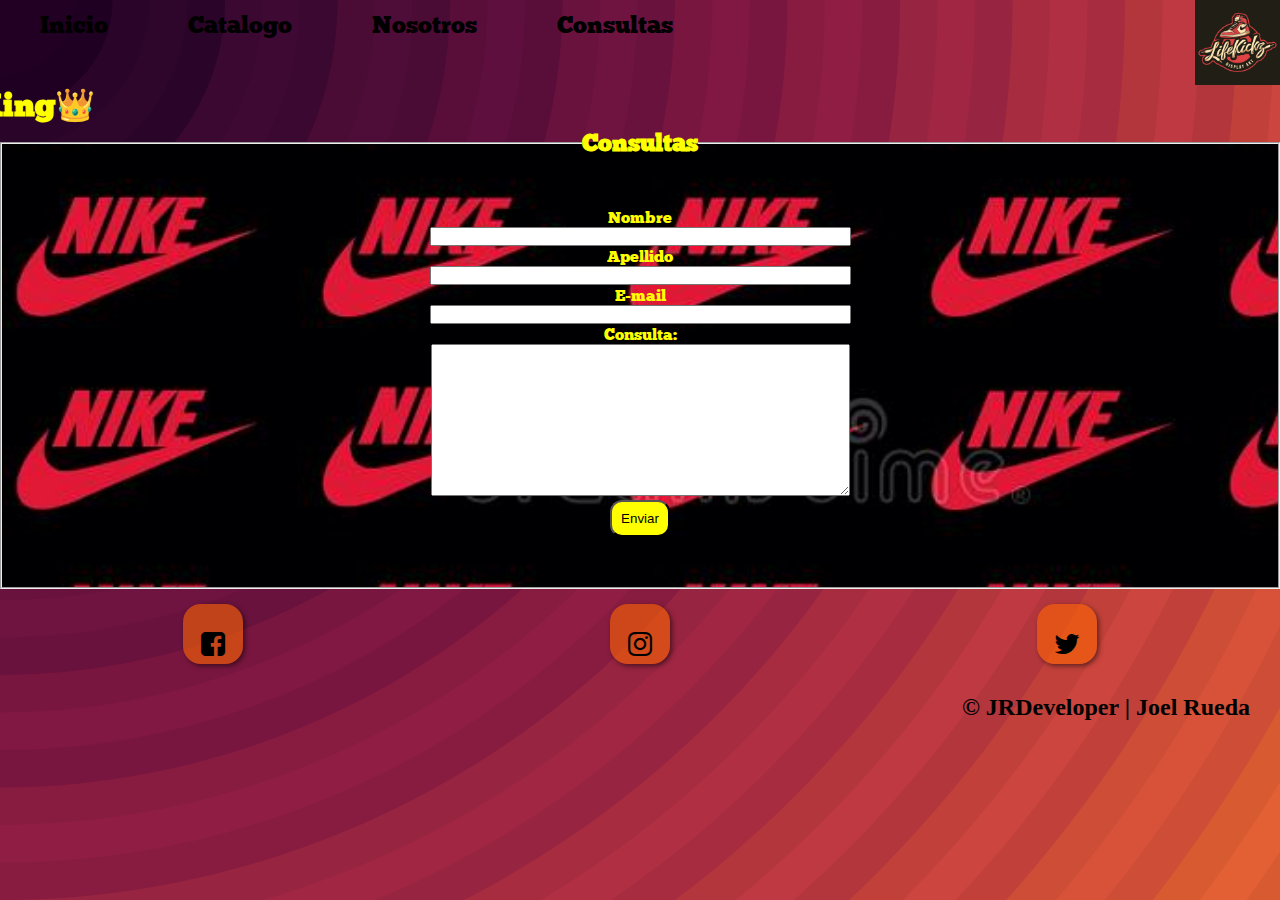
==== consultas.html @ d48b3563 "modificacion de los archivos css" ====
<!DOCTYPE html>
<html lang="es">
<head>
    <meta charset="UTF-8">
    <meta http-equiv="X-UA-Compatible" content="IE=edge">
    <meta name="viewport" content="width=device-width, initial-scale=1.0">
    <!--<link rel="stylesheet" type="text/css" href="/css/style.css">-->
    <link rel="stylesheet" href="./css/consulta.css">
    <link rel="shortcut icon" href="./img/png-transparent-nike-logo-movement-brands-black.png" type="image/x-icon">
    <link rel="stylesheet" href="https://stackpath.bootstrapcdn.com/font-awesome/4.7.0/css/font-awesome.min.css">
    <title>Consultas</title>
</head>
<body>
    <nav class="cabecera">
        <ul class="menu">
        <li><a href="index.html">Inicio</a></li>
        <li><a href="catalogo.html">Catalogo</a></li>
        <li><a href="nosotros.html">Nosotros</a></li>
        <li><a href="consultas.html">Consultas</a></li>
        <div class="logo">
        <img src="./img/logo.png" class="logo-img">
        </div>
        </ul>
    </nav>

    <marquee behavior="" direction="right"><h1>👑Welcome to Sneaker King👑</h1></marquee>
    <fieldset>
        <legend><h2>Consultas</h2></legend>
        <label for="nombre">Nombre</label><br>
        <input type="text" value="" size="50"/><br>
        <label for="apellido">Apellido</label><br>
        <input type="text" value="" size="50"><br>
        <label for="email">E-mail</label><br>
        <input type="text" value="" size="50"><br>
        <label for="consulta">Consulta:</label><br>
        <textarea name="consulta" id="consulta" cols="50" rows="10"></textarea><br>
        <input type="submit" value="Enviar" class="boton-enviar">
    </fieldset>
    
    <footer>
        <section class="button">
        <a href="#" class="fa fa-facebook-square" aria-hidden="true"></a>
        <a href="#" class="fa fa-instagram" aria-hidden="true"></a>
        <a href="#" class="fa fa-twitter" aria-hidden="true"></a>
        </section>
        <h2 class="titulo-final">&copy; JRDeveloper | Joel Rueda</h2>
    </footer>
</body>
</html>
---- css/style.css ----
*{
    margin: 0;
    padding: 0;
    box-sizing: border-box;
}
@font-face {
    font-family: 'Chunk';
    src: url(./../assets/chunkfive-reg-titles.woff2);
}

@font-face {
    font-family: 'CascadiaCode';
    src: url(./../assets/cascadia-code-parrafos.woff);
}

@font-face {
    font-family: 'Silium';
    src: url(./../font/silium-especial.woff);
}

@font-face {
    font-family: 'ChunkPrint';
    src: url(./../font/ChunkFivePrint.woff);
}
body{
    background-color: #ff9d00;
    background-image: url("data:image/svg+xml,%3Csvg xmlns='http://www.w3.org/2000/svg' width='100%25' height='100%25' viewBox='0 0 1600 800'%3E%3Cg stroke='%23000' stroke-width='66.7' stroke-opacity='0.05' %3E%3Ccircle fill='%23ff9d00' cx='0' cy='0' r='1800'/%3E%3Ccircle fill='%23fb8d17' cx='0' cy='0' r='1700'/%3E%3Ccircle fill='%23f47d24' cx='0' cy='0' r='1600'/%3E%3Ccircle fill='%23ed6e2d' cx='0' cy='0' r='1500'/%3E%3Ccircle fill='%23e35f34' cx='0' cy='0' r='1400'/%3E%3Ccircle fill='%23d85239' cx='0' cy='0' r='1300'/%3E%3Ccircle fill='%23cc453e' cx='0' cy='0' r='1200'/%3E%3Ccircle fill='%23be3941' cx='0' cy='0' r='1100'/%3E%3Ccircle fill='%23b02f43' cx='0' cy='0' r='1000'/%3E%3Ccircle fill='%23a02644' cx='0' cy='0' r='900'/%3E%3Ccircle fill='%23901e44' cx='0' cy='0' r='800'/%3E%3Ccircle fill='%23801843' cx='0' cy='0' r='700'/%3E%3Ccircle fill='%236f1341' cx='0' cy='0' r='600'/%3E%3Ccircle fill='%235e0f3d' cx='0' cy='0' r='500'/%3E%3Ccircle fill='%234e0c38' cx='0' cy='0' r='400'/%3E%3Ccircle fill='%233e0933' cx='0' cy='0' r='300'/%3E%3Ccircle fill='%232e062c' cx='0' cy='0' r='200'/%3E%3Ccircle fill='%23210024' cx='0' cy='0' r='100'/%3E%3C/g%3E%3C/svg%3E");
    background-attachment: fixed;
    background-size: cover;
}
marquee{
    font-family: 'Chunk';
    color: yellow;
}
h3{
    font-family: 'CascadiaCode';
}
p{
    font-family: 'CascadiaCode';
}
a{
    font-family: "Chunk";
    font-size: x-large;
    text-align: center;
    color: black;
    padding: 10px;
}
.menu{
    display: flex;
    text-align: center;
    list-style-type: none;
}
.menu li a{
    text-decoration: none;
    padding: 30px;
    font-size: x-large;
}
.logo{
    display: flex;
    justify-content: right;
    height: 100%;
    width: 100%;
}
.logo-img{
    width: 15%;
    width: 16;
}
ul li{
    display: inline-block;
    padding: 10px ;
}
ul li a:hover{
    color: rgb(190, 205, 50);
}
header{
    justify-content: space-between;
    width: 100%;
    height: 500px;
}
.slider-principal{
    display: flex;
    width: 100%;
    height: 430px;
}
.slider-principal .img-slider{
    width: 0px;
    flex-grow: 1;
    object-fit: cover;
    opacity: .8;
    transition: .5s ease;
}
.slider-principal .img-slider:hover{
    cursor: default;
    width: 300px;
    opacity: 1;
    filter: contrast(120%);
}
.contenedor-sobre-nosotros{
    display: flex;
    justify-content: space-evenly;
}
.imagen{
    margin-top: 15px;
    width: 450px;
    height: 200px;
    border-radius: 15%;
}
.sobre-nosotros .contenedor-texto{
    margin-top:15px;
    width: 500px;
    height: 250px;

}
.contenedor-texto h3{
    font-size: x-large;
    margin-top: 15px;
    margin-bottom: 15px;
    color: black;
    text-align: center;
}
.contenedor-texto h3 span{
    margin-top: 15px;
    display: flex;
    text-align: center;
    width: 30px;
    height: 30px;
    padding: 2px;
    margin-right: 5px;
}
.contenedor-texto p{
    font-size: large;
    margin-top: 15px;
    padding: 0px 0px 30px 15px;
    font-weight: 400;
    text-align: justify;
    color: black;
}
.contenedor-franja{
    height: 150px;
    background-color: rgb(0, 0, 0);
    text-align: center;
    line-height: 50px;
    background-image: url(../img/logo-repetido.jpg);
    background-repeat: repeat;
    background-position: center;
    background-attachment: fixed;
    box-shadow: rgba(50,50, 93, 0.688)0px 30px 60px -12px; 
}
.footer{
    /* font-family: 'CascadiaCode';
    text-align: center;
    background-color: #ee5522;
    background-image: url("data:image/svg+xml,%3Csvg xmlns='http://www.w3.org/2000/svg' viewBox='0 0 2000 1500'%3E%3Cdefs%3E%3CradialGradient id='a' gradientUnits='objectBoundingBox'%3E%3Cstop offset='0' stop-color='%23FB3'/%3E%3Cstop offset='1' stop-color='%23ee5522'/%3E%3C/radialGradient%3E%3ClinearGradient id='b' gradientUnits='userSpaceOnUse' x1='0' y1='750' x2='1550' y2='750'%3E%3Cstop offset='0' stop-color='%23f7882b'/%3E%3Cstop offset='1' stop-color='%23ee5522'/%3E%3C/linearGradient%3E%3Cpath id='s' fill='url(%23b)' d='M1549.2 51.6c-5.4 99.1-20.2 197.6-44.2 293.6c-24.1 96-57.4 189.4-99.3 278.6c-41.9 89.2-92.4 174.1-150.3 253.3c-58 79.2-123.4 152.6-195.1 219c-71.7 66.4-149.6 125.8-232.2 177.2c-82.7 51.4-170.1 94.7-260.7 129.1c-90.6 34.4-184.4 60-279.5 76.3C192.6 1495 96.1 1502 0 1500c96.1-2.1 191.8-13.3 285.4-33.6c93.6-20.2 185-49.5 272.5-87.2c87.6-37.7 171.3-83.8 249.6-137.3c78.4-53.5 151.5-114.5 217.9-181.7c66.5-67.2 126.4-140.7 178.6-218.9c52.3-78.3 96.9-161.4 133-247.9c36.1-86.5 63.8-176.2 82.6-267.6c18.8-91.4 28.6-184.4 29.6-277.4c0.3-27.6 23.2-48.7 50.8-48.4s49.5 21.8 49.2 49.5c0 0.7 0 1.3-0.1 2L1549.2 51.6z'/%3E%3Cg id='g'%3E%3Cuse href='%23s' transform='scale(0.12) rotate(60)'/%3E%3Cuse href='%23s' transform='scale(0.2) rotate(10)'/%3E%3Cuse href='%23s' transform='scale(0.25) rotate(40)'/%3E%3Cuse href='%23s' transform='scale(0.3) rotate(-20)'/%3E%3Cuse href='%23s' transform='scale(0.4) rotate(-30)'/%3E%3Cuse href='%23s' transform='scale(0.5) rotate(20)'/%3E%3Cuse href='%23s' transform='scale(0.6) rotate(60)'/%3E%3Cuse href='%23s' transform='scale(0.7) rotate(10)'/%3E%3Cuse href='%23s' transform='scale(0.835) rotate(-40)'/%3E%3Cuse href='%23s' transform='scale(0.9) rotate(40)'/%3E%3Cuse href='%23s' transform='scale(1.05) rotate(25)'/%3E%3Cuse href='%23s' transform='scale(1.2) rotate(8)'/%3E%3Cuse href='%23s' transform='scale(1.333) rotate(-60)'/%3E%3Cuse href='%23s' transform='scale(1.45) rotate(-30)'/%3E%3Cuse href='%23s' transform='scale(1.6) rotate(10)'/%3E%3C/g%3E%3C/defs%3E%3Cg transform='rotate(0 0 0)'%3E%3Cg transform='rotate(0 0 0)'%3E%3Ccircle fill='url(%23a)' r='3000'/%3E%3Cg opacity='0.5'%3E%3Ccircle fill='url(%23a)' r='2000'/%3E%3Ccircle fill='url(%23a)' r='1800'/%3E%3Ccircle fill='url(%23a)' r='1700'/%3E%3Ccircle fill='url(%23a)' r='1651'/%3E%3Ccircle fill='url(%23a)' r='1450'/%3E%3Ccircle fill='url(%23a)' r='1250'/%3E%3Ccircle fill='url(%23a)' r='1175'/%3E%3Ccircle fill='url(%23a)' r='900'/%3E%3Ccircle fill='url(%23a)' r='750'/%3E%3Ccircle fill='url(%23a)' r='500'/%3E%3Ccircle fill='url(%23a)' r='380'/%3E%3Ccircle fill='url(%23a)' r='250'/%3E%3C/g%3E%3Cg transform='rotate(0 0 0)'%3E%3Cuse href='%23g' transform='rotate(10)'/%3E%3Cuse href='%23g' transform='rotate(120)'/%3E%3Cuse href='%23g' transform='rotate(240)'/%3E%3C/g%3E%3Ccircle fill-opacity='0.1' fill='url(%23a)' r='3000'/%3E%3C/g%3E%3C/g%3E%3C/svg%3E");
    background-attachment: fixed;
    background-size: cover;*/
}
.titulo-final{
    text-align: right;
    padding: 30px;
}
.button{
    margin-top: 15px;
    min-width: 700px;
    display: flex;
    justify-content: space-around;
}
.button a{
    text-decoration: none;
    font-size: 28px;
    width: 60px;
    height: 60px;
    line-height: 60px;
    text-align: center;
    background: rgba(255, 102, 0, 0.589);
    border-radius: 30%;
    box-shadow: 2px 2px 5px rgba(0, 0, 0, .5);
    transition: all .4s ease-in-out;
}
.button a:hover{
    transform: scale(1.2);
    background-color:#fff;
}
/*INICIO ESTILO CATALAGO*/
.button{
    margin-top: 15px;
    min-width: 700px;
    display: flex;
    justify-content: space-around;
}
.button a{
    text-decoration: none;
    font-size: 28px;
    width: 60px;
    height: 60px;
    line-height: 60px;
    text-align: center;
    background: rgba(255, 102, 0, 0.589);
    border-radius: 30%;
    box-shadow: 2px 2px 5px rgba(0, 0, 0, .5);
    transition: all .4s ease-in-out;
}
.button a:hover{
    transform: scale(1.2);
}
.container-img{
    width: 100%;
    max-width: 1100px;
    margin: auto;
    margin-top: 60px;
    margin-bottom: 60px;
    display: grid;
    grid-template-columns: repeat(3, 1fr);
    grid-template-rows: 250px;
    grid-gap: 20px;
}
.container-img .box-img figure{
    width: 100%;
    height: 100%;
}
.container-img .box-img img{
    width: 100%;
    height: 100%;
    object-fit: cover;
}
.container-img .box-img:nth-child(1){
    grid-column-start: span 2;
}
.container-img .box-img:nth-child(4){
    grid-row-start: span 2;
}
.img-grid:hover{
    transform: scale(1.05);
    transition: all ease-out 0.2s;

}
/*.subir{
    height: 40px;
    width: 40px;
    line-height: 20px;
    font-family: 25px;
    color: #fff;
    background-color:orange;
    text-align: center;
    position: fixed;
    bottom: 40px;
    right: 40px;
    border: 3px solid #fff;
}
.subir:hover{
    box-shadow: 0 0 5px #fff;
}*/

/*codigo responsive*/
@media screen and(max-width: 800px){
    .container-img{
        width: 95;
        grid-template-columns: repeat(2, 1fr);
        grid-gap:10px;
        grid-template-rows: 200px;
    }
    .container-img .box-img:nth-child(1){
        grid-column-start: span 1;
    }
}
---- css/consulta.css ----
*{
    margin: 0;
    padding: 0;
    box-sizing: border-box;
}
@font-face {
    font-family: 'Chunk';
    src: url(/assets/chunkfive-reg-titles.woff2);
}

@font-face {
    font-family: 'CascadiaCode';
    src: url(/assets/cascadia-code-parrafos.woff);
}

@font-face {
    font-family: 'Silium';
    src: url(/font/silium-especial.woff);
}

@font-face {
    font-family: 'ChunkPrint';
    src: url(/font/ChunkFivePrint.woff);
}
body{
    background-color: #ff9d00;
    background-image: url("data:image/svg+xml,%3Csvg xmlns='http://www.w3.org/2000/svg' width='100%25' height='100%25' viewBox='0 0 1600 800'%3E%3Cg stroke='%23000' stroke-width='66.7' stroke-opacity='0.05' %3E%3Ccircle fill='%23ff9d00' cx='0' cy='0' r='1800'/%3E%3Ccircle fill='%23fb8d17' cx='0' cy='0' r='1700'/%3E%3Ccircle fill='%23f47d24' cx='0' cy='0' r='1600'/%3E%3Ccircle fill='%23ed6e2d' cx='0' cy='0' r='1500'/%3E%3Ccircle fill='%23e35f34' cx='0' cy='0' r='1400'/%3E%3Ccircle fill='%23d85239' cx='0' cy='0' r='1300'/%3E%3Ccircle fill='%23cc453e' cx='0' cy='0' r='1200'/%3E%3Ccircle fill='%23be3941' cx='0' cy='0' r='1100'/%3E%3Ccircle fill='%23b02f43' cx='0' cy='0' r='1000'/%3E%3Ccircle fill='%23a02644' cx='0' cy='0' r='900'/%3E%3Ccircle fill='%23901e44' cx='0' cy='0' r='800'/%3E%3Ccircle fill='%23801843' cx='0' cy='0' r='700'/%3E%3Ccircle fill='%236f1341' cx='0' cy='0' r='600'/%3E%3Ccircle fill='%235e0f3d' cx='0' cy='0' r='500'/%3E%3Ccircle fill='%234e0c38' cx='0' cy='0' r='400'/%3E%3Ccircle fill='%233e0933' cx='0' cy='0' r='300'/%3E%3Ccircle fill='%232e062c' cx='0' cy='0' r='200'/%3E%3Ccircle fill='%23210024' cx='0' cy='0' r='100'/%3E%3C/g%3E%3C/svg%3E");
    background-attachment: fixed;
    background-size: cover;
}
marquee{
    font-family: 'Chunk';
    color: yellow;
}
h3{
    font-family: 'CascadiaCode';
}
p{
    font-family: 'CascadiaCode';
}
a{
    font-family: "Chunk";
    font-size: x-large;
    text-align: center;
    color: black;
    padding: 10px;
}
.menu{
    display: flex;
    text-align: center;
    list-style-type: none;
}
.menu li a{
    text-decoration: none;
    padding: 30px;
    font-size: x-large;
}
.logo{
    display: flex;
    justify-content: right;
    height: 100%;
    width: 100%;
}
.logo-img{
    width: 15%;
    width: 16;
}
ul li{
    display: inline-block;
    padding: 10px ;
}
ul li a:hover{
    color: rgb(190, 205, 50);
}
header{
    justify-content: space-between;
    width: 100%;
    height: 500px;
}
.footer{
    font-family: 'CascadiaCode';
    text-align: center;
    background-color: #ee5522;
background-image: url("data:image/svg+xml,%3Csvg xmlns='http://www.w3.org/2000/svg' viewBox='0 0 2000 1500'%3E%3Cdefs%3E%3CradialGradient id='a' gradientUnits='objectBoundingBox'%3E%3Cstop offset='0' stop-color='%23FB3'/%3E%3Cstop offset='1' stop-color='%23ee5522'/%3E%3C/radialGradient%3E%3ClinearGradient id='b' gradientUnits='userSpaceOnUse' x1='0' y1='750' x2='1550' y2='750'%3E%3Cstop offset='0' stop-color='%23f7882b'/%3E%3Cstop offset='1' stop-color='%23ee5522'/%3E%3C/linearGradient%3E%3Cpath id='s' fill='url(%23b)' d='M1549.2 51.6c-5.4 99.1-20.2 197.6-44.2 293.6c-24.1 96-57.4 189.4-99.3 278.6c-41.9 89.2-92.4 174.1-150.3 253.3c-58 79.2-123.4 152.6-195.1 219c-71.7 66.4-149.6 125.8-232.2 177.2c-82.7 51.4-170.1 94.7-260.7 129.1c-90.6 34.4-184.4 60-279.5 76.3C192.6 1495 96.1 1502 0 1500c96.1-2.1 191.8-13.3 285.4-33.6c93.6-20.2 185-49.5 272.5-87.2c87.6-37.7 171.3-83.8 249.6-137.3c78.4-53.5 151.5-114.5 217.9-181.7c66.5-67.2 126.4-140.7 178.6-218.9c52.3-78.3 96.9-161.4 133-247.9c36.1-86.5 63.8-176.2 82.6-267.6c18.8-91.4 28.6-184.4 29.6-277.4c0.3-27.6 23.2-48.7 50.8-48.4s49.5 21.8 49.2 49.5c0 0.7 0 1.3-0.1 2L1549.2 51.6z'/%3E%3Cg id='g'%3E%3Cuse href='%23s' transform='scale(0.12) rotate(60)'/%3E%3Cuse href='%23s' transform='scale(0.2) rotate(10)'/%3E%3Cuse href='%23s' transform='scale(0.25) rotate(40)'/%3E%3Cuse href='%23s' transform='scale(0.3) rotate(-20)'/%3E%3Cuse href='%23s' transform='scale(0.4) rotate(-30)'/%3E%3Cuse href='%23s' transform='scale(0.5) rotate(20)'/%3E%3Cuse href='%23s' transform='scale(0.6) rotate(60)'/%3E%3Cuse href='%23s' transform='scale(0.7) rotate(10)'/%3E%3Cuse href='%23s' transform='scale(0.835) rotate(-40)'/%3E%3Cuse href='%23s' transform='scale(0.9) rotate(40)'/%3E%3Cuse href='%23s' transform='scale(1.05) rotate(25)'/%3E%3Cuse href='%23s' transform='scale(1.2) rotate(8)'/%3E%3Cuse href='%23s' transform='scale(1.333) rotate(-60)'/%3E%3Cuse href='%23s' transform='scale(1.45) rotate(-30)'/%3E%3Cuse href='%23s' transform='scale(1.6) rotate(10)'/%3E%3C/g%3E%3C/defs%3E%3Cg transform='rotate(0 0 0)'%3E%3Cg transform='rotate(0 0 0)'%3E%3Ccircle fill='url(%23a)' r='3000'/%3E%3Cg opacity='0.5'%3E%3Ccircle fill='url(%23a)' r='2000'/%3E%3Ccircle fill='url(%23a)' r='1800'/%3E%3Ccircle fill='url(%23a)' r='1700'/%3E%3Ccircle fill='url(%23a)' r='1651'/%3E%3Ccircle fill='url(%23a)' r='1450'/%3E%3Ccircle fill='url(%23a)' r='1250'/%3E%3Ccircle fill='url(%23a)' r='1175'/%3E%3Ccircle fill='url(%23a)' r='900'/%3E%3Ccircle fill='url(%23a)' r='750'/%3E%3Ccircle fill='url(%23a)' r='500'/%3E%3Ccircle fill='url(%23a)' r='380'/%3E%3Ccircle fill='url(%23a)' r='250'/%3E%3C/g%3E%3Cg transform='rotate(0 0 0)'%3E%3Cuse href='%23g' transform='rotate(10)'/%3E%3Cuse href='%23g' transform='rotate(120)'/%3E%3Cuse href='%23g' transform='rotate(240)'/%3E%3C/g%3E%3Ccircle fill-opacity='0.1' fill='url(%23a)' r='3000'/%3E%3C/g%3E%3C/g%3E%3C/svg%3E");
background-attachment: fixed;
background-size: cover;
}
.titulo-final{
    text-align: right;
    padding: 30px;
}
.button{
    margin-top: 15px;
    min-width: 700px;
    display: flex;
    justify-content: space-around;
}
.button a{
    text-decoration: none;
    font-size: 28px;
    width: 60px;
    height: 60px;
    line-height: 60px;
    text-align: center;
    background: rgba(255, 102, 0, 0.589);
    border-radius: 30%;
    box-shadow: 2px 2px 5px rgba(0, 0, 0, .5);
    transition: all .4s ease-in-out;
}
.button a:hover{
    transform: scale(1.2);
    background-color: #fff;
}
fieldset{
    background-image: url(/img/logo-repetido.jpg);
    background-attachment: fixed;
    background-size: cover;
    padding: 50px;
    text-align: center;
}
label{
    font-family: 'Chunk';
    color:yellow;
}
.boton-enviar{
    padding: 9px;
    border-radius: 12px;
    background: yellow;
}
legend{
    font-family: 'Chunk';
    color: yellow;
    font: xx-large;
}
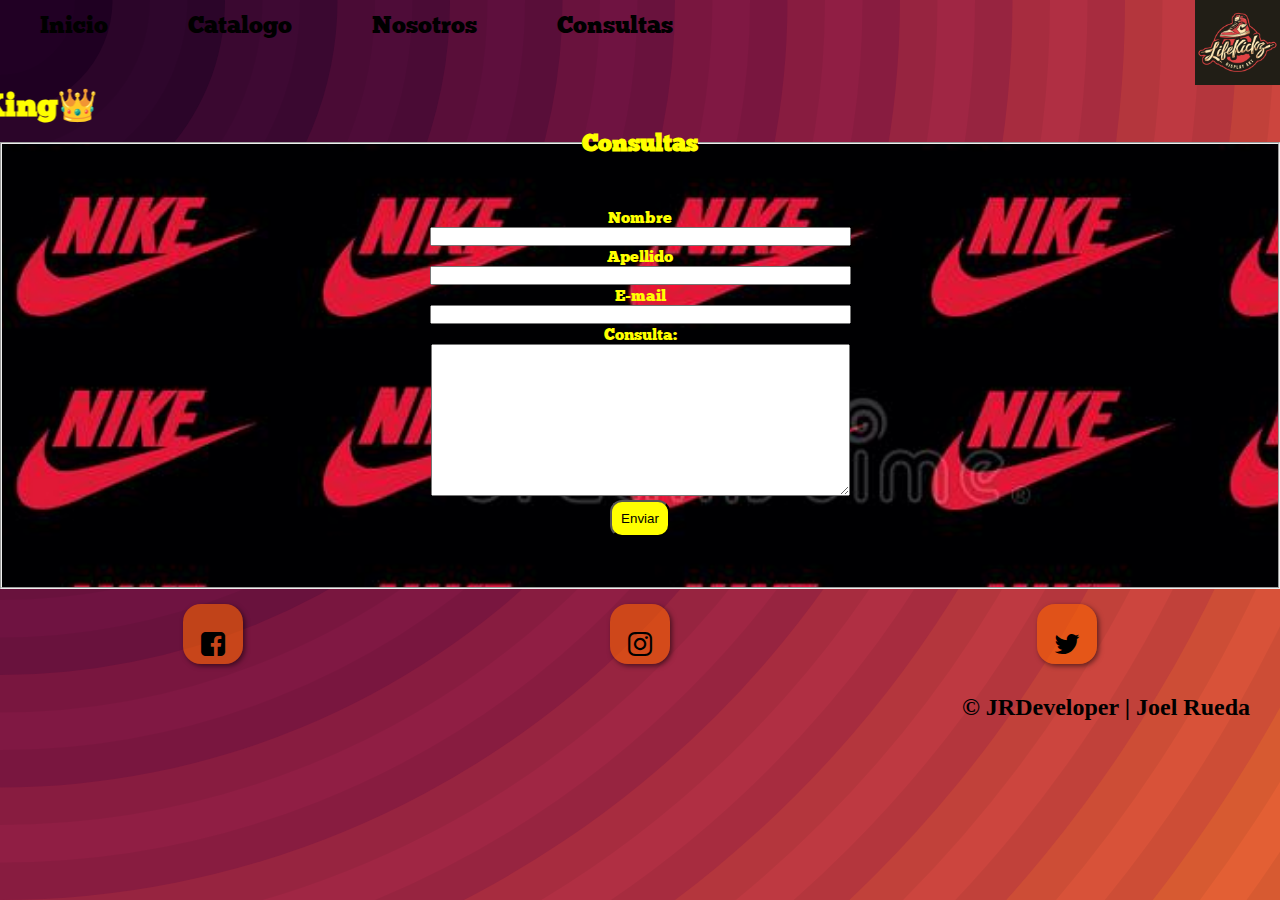
==== commit 0542c2be: "modificacion en archivo consultas y en style" ====
--- a/consultas.html
+++ b/consultas.html
@@ -5,7 +5,7 @@
     <meta http-equiv="X-UA-Compatible" content="IE=edge">
     <meta name="viewport" content="width=device-width, initial-scale=1.0">
     <!--<link rel="stylesheet" type="text/css" href="/css/style.css">-->
-    <link rel="stylesheet" href="./css/consulta.css">
+    <link rel="stylesheet" href="./css/style.css">
     <link rel="shortcut icon" href="./img/png-transparent-nike-logo-movement-brands-black.png" type="image/x-icon">
     <link rel="stylesheet" href="https://stackpath.bootstrapcdn.com/font-awesome/4.7.0/css/font-awesome.min.css">
     <title>Consultas</title>
--- a/css/style.css
+++ b/css/style.css
@@ -261,4 +261,56 @@
     .container-img .box-img:nth-child(1){
         grid-column-start: span 1;
     }
+}
+@media screen and(max-width: 500px){
+    .container-img{
+        width: 90%;
+        grid-template-columns: repeat(1, 1fr);
+    }
+    .container-img .box-img img{
+        height: 200px;
+    }
+}
+/*INICIO ESTILO NOSOTROS*/
+.titulo{
+    font-family: 'Chunk';
+    text-align: center;
+}
+h3{
+    text-align: center;
+}
+.parrafos{
+    margin-top: 10px;
+    padding: 40px;
+    background-image: url(/img/shoes-g21c79d933_640.jpg);
+    background-size: 20vw;
+    background-repeat: repeat;
+    border:dashed;
+    color: yellowgreen;
+}
+p{
+    font-size: xx-large;
+    color: yellow;
+}
+/*INICIO ESTILO CONSULTAS*/
+fieldset{
+    background-image: url(/img/logo-repetido.jpg);
+    background-attachment: fixed;
+    background-size: cover;
+    padding: 50px;
+    text-align: center;
+}
+label{
+    font-family: 'Chunk';
+    color:yellow;
+}
+.boton-enviar{
+    padding: 9px;
+    border-radius: 12px;
+    background: yellow;
+}
+legend{
+    font-family: 'Chunk';
+    color: yellow;
+    font: xx-large;
 }--- a/css/style.css
+++ b/css/style.css
@@ -261,4 +261,56 @@
     .container-img .box-img:nth-child(1){
         grid-column-start: span 1;
     }
+}
+@media screen and(max-width: 500px){
+    .container-img{
+        width: 90%;
+        grid-template-columns: repeat(1, 1fr);
+    }
+    .container-img .box-img img{
+        height: 200px;
+    }
+}
+/*INICIO ESTILO NOSOTROS*/
+.titulo{
+    font-family: 'Chunk';
+    text-align: center;
+}
+h3{
+    text-align: center;
+}
+.parrafos{
+    margin-top: 10px;
+    padding: 40px;
+    background-image: url(/img/shoes-g21c79d933_640.jpg);
+    background-size: 20vw;
+    background-repeat: repeat;
+    border:dashed;
+    color: yellowgreen;
+}
+p{
+    font-size: xx-large;
+    color: yellow;
+}
+/*INICIO ESTILO CONSULTAS*/
+fieldset{
+    background-image: url(/img/logo-repetido.jpg);
+    background-attachment: fixed;
+    background-size: cover;
+    padding: 50px;
+    text-align: center;
+}
+label{
+    font-family: 'Chunk';
+    color:yellow;
+}
+.boton-enviar{
+    padding: 9px;
+    border-radius: 12px;
+    background: yellow;
+}
+legend{
+    font-family: 'Chunk';
+    color: yellow;
+    font: xx-large;
 }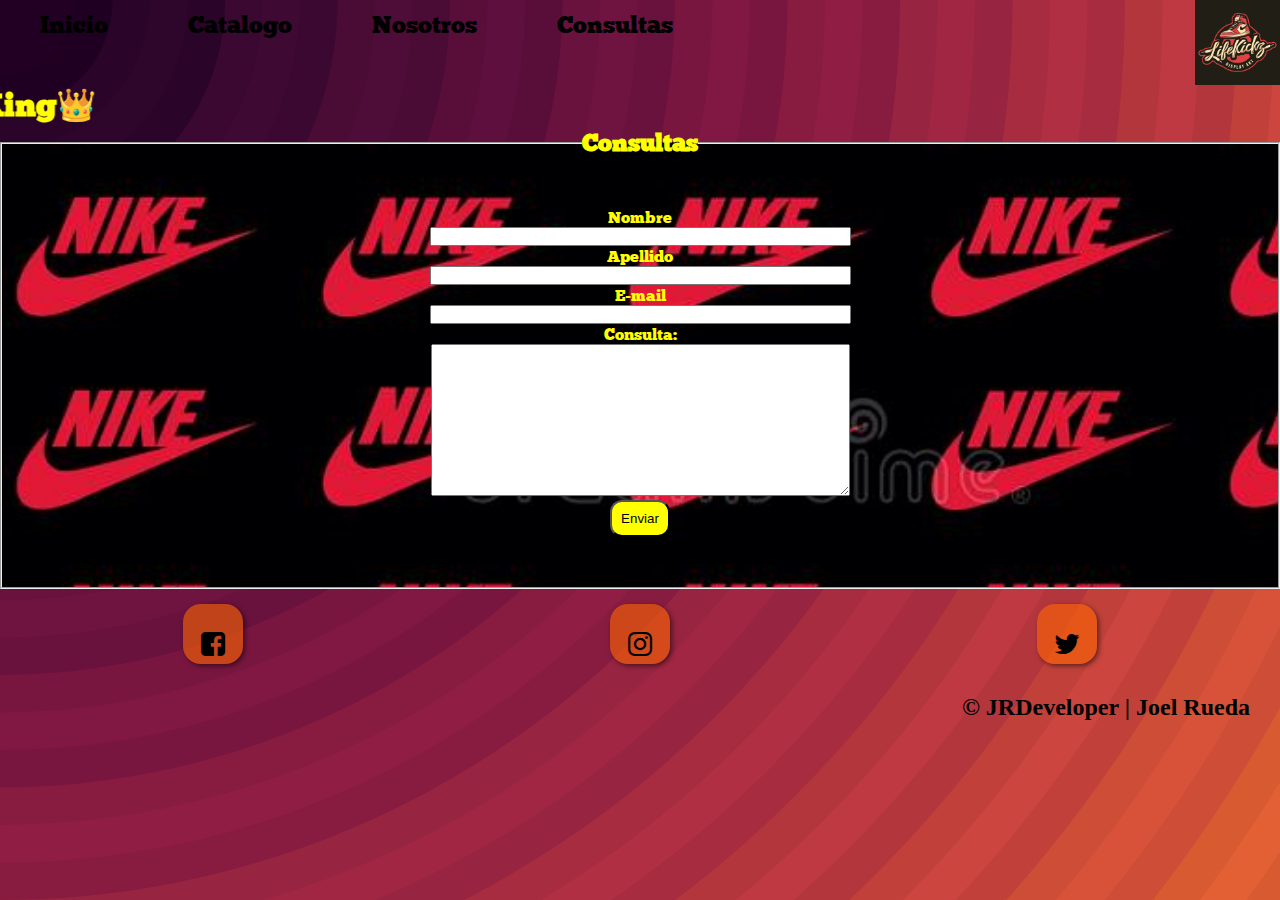
==== commit e1c74e60: "correccion en la parte del formulario en archivo consultas" ====
--- a/consultas.html
+++ b/consultas.html
@@ -4,9 +4,10 @@
     <meta charset="UTF-8">
     <meta http-equiv="X-UA-Compatible" content="IE=edge">
     <meta name="viewport" content="width=device-width, initial-scale=1.0">
-    <!--<link rel="stylesheet" type="text/css" href="/css/style.css">-->
     <link rel="stylesheet" href="./css/style.css">
     <link rel="shortcut icon" href="./img/png-transparent-nike-logo-movement-brands-black.png" type="image/x-icon">
+    <link rel="stylesheet" href="https://cdn.jsdelivr.net/npm/bootstrap@4.6.2/dist/css/bootstrap.min.css" integrity="sha384-xOolHFLEh07PJGoPkLv1IbcEPTNtaed2xpHsD9ESMhqIYd0nLMwNLD69Npy4HI+N" crossorigin="anonymous">
+<script src="https://cdn.jsdelivr.net/npm/bootstrap@4.6.2/dist/js/bootstrap.bundle.min.js" integrity="sha384-Fy6S3B9q64WdZWQUiU+q4/2Lc9npb8tCaSX9FK7E8HnRr0Jz8D6OP9dO5Vg3Q9ct" crossorigin="anonymous"></script>
     <link rel="stylesheet" href="https://stackpath.bootstrapcdn.com/font-awesome/4.7.0/css/font-awesome.min.css">
     <title>Consultas</title>
 </head>
@@ -37,7 +38,7 @@
         <input type="submit" value="Enviar" class="boton-enviar">
     </fieldset>
     
-    <footer>
+    <footer> 
         <section class="button">
         <a href="#" class="fa fa-facebook-square" aria-hidden="true"></a>
         <a href="#" class="fa fa-instagram" aria-hidden="true"></a>
@@ -45,5 +46,10 @@
         </section>
         <h2 class="titulo-final">&copy; JRDeveloper | Joel Rueda</h2>
     </footer>
+
+
+    <script src="https://cdn.jsdelivr.net/npm/jquery@3.5.1/dist/jquery.slim.min.js" integrity="sha384-DfXdz2htPH0lsSSs5nCTpuj/zy4C+OGpamoFVy38MVBnE+IbbVYUew+OrCXaRkfj" crossorigin="anonymous"></script>
+    <script src="https://cdn.jsdelivr.net/npm/popper.js@1.16.1/dist/umd/popper.min.js" integrity="sha384-9/reFTGAW83EW2RDu2S0VKaIzap3H66lZH81PoYlFhbGU+6BZp6G7niu735Sk7lN" crossorigin="anonymous"></script>
+    <script src="https://cdn.jsdelivr.net/npm/bootstrap@4.6.2/dist/js/bootstrap.min.js" integrity="sha384-+sLIOodYLS7CIrQpBjl+C7nPvqq+FbNUBDunl/OZv93DB7Ln/533i8e/mZXLi/P+" crossorigin="anonymous"></script>
 </body>
 </html>--- a/css/style.css
+++ b/css/style.css
@@ -145,14 +145,6 @@
     background-position: center;
     background-attachment: fixed;
     box-shadow: rgba(50,50, 93, 0.688)0px 30px 60px -12px; 
-}
-.footer{
-    /* font-family: 'CascadiaCode';
-    text-align: center;
-    background-color: #ee5522;
-    background-image: url("data:image/svg+xml,%3Csvg xmlns='http://www.w3.org/2000/svg' viewBox='0 0 2000 1500'%3E%3Cdefs%3E%3CradialGradient id='a' gradientUnits='objectBoundingBox'%3E%3Cstop offset='0' stop-color='%23FB3'/%3E%3Cstop offset='1' stop-color='%23ee5522'/%3E%3C/radialGradient%3E%3ClinearGradient id='b' gradientUnits='userSpaceOnUse' x1='0' y1='750' x2='1550' y2='750'%3E%3Cstop offset='0' stop-color='%23f7882b'/%3E%3Cstop offset='1' stop-color='%23ee5522'/%3E%3C/linearGradient%3E%3Cpath id='s' fill='url(%23b)' d='M1549.2 51.6c-5.4 99.1-20.2 197.6-44.2 293.6c-24.1 96-57.4 189.4-99.3 278.6c-41.9 89.2-92.4 174.1-150.3 253.3c-58 79.2-123.4 152.6-195.1 219c-71.7 66.4-149.6 125.8-232.2 177.2c-82.7 51.4-170.1 94.7-260.7 129.1c-90.6 34.4-184.4 60-279.5 76.3C192.6 1495 96.1 1502 0 1500c96.1-2.1 191.8-13.3 285.4-33.6c93.6-20.2 185-49.5 272.5-87.2c87.6-37.7 171.3-83.8 249.6-137.3c78.4-53.5 151.5-114.5 217.9-181.7c66.5-67.2 126.4-140.7 178.6-218.9c52.3-78.3 96.9-161.4 133-247.9c36.1-86.5 63.8-176.2 82.6-267.6c18.8-91.4 28.6-184.4 29.6-277.4c0.3-27.6 23.2-48.7 50.8-48.4s49.5 21.8 49.2 49.5c0 0.7 0 1.3-0.1 2L1549.2 51.6z'/%3E%3Cg id='g'%3E%3Cuse href='%23s' transform='scale(0.12) rotate(60)'/%3E%3Cuse href='%23s' transform='scale(0.2) rotate(10)'/%3E%3Cuse href='%23s' transform='scale(0.25) rotate(40)'/%3E%3Cuse href='%23s' transform='scale(0.3) rotate(-20)'/%3E%3Cuse href='%23s' transform='scale(0.4) rotate(-30)'/%3E%3Cuse href='%23s' transform='scale(0.5) rotate(20)'/%3E%3Cuse href='%23s' transform='scale(0.6) rotate(60)'/%3E%3Cuse href='%23s' transform='scale(0.7) rotate(10)'/%3E%3Cuse href='%23s' transform='scale(0.835) rotate(-40)'/%3E%3Cuse href='%23s' transform='scale(0.9) rotate(40)'/%3E%3Cuse href='%23s' transform='scale(1.05) rotate(25)'/%3E%3Cuse href='%23s' transform='scale(1.2) rotate(8)'/%3E%3Cuse href='%23s' transform='scale(1.333) rotate(-60)'/%3E%3Cuse href='%23s' transform='scale(1.45) rotate(-30)'/%3E%3Cuse href='%23s' transform='scale(1.6) rotate(10)'/%3E%3C/g%3E%3C/defs%3E%3Cg transform='rotate(0 0 0)'%3E%3Cg transform='rotate(0 0 0)'%3E%3Ccircle fill='url(%23a)' r='3000'/%3E%3Cg opacity='0.5'%3E%3Ccircle fill='url(%23a)' r='2000'/%3E%3Ccircle fill='url(%23a)' r='1800'/%3E%3Ccircle fill='url(%23a)' r='1700'/%3E%3Ccircle fill='url(%23a)' r='1651'/%3E%3Ccircle fill='url(%23a)' r='1450'/%3E%3Ccircle fill='url(%23a)' r='1250'/%3E%3Ccircle fill='url(%23a)' r='1175'/%3E%3Ccircle fill='url(%23a)' r='900'/%3E%3Ccircle fill='url(%23a)' r='750'/%3E%3Ccircle fill='url(%23a)' r='500'/%3E%3Ccircle fill='url(%23a)' r='380'/%3E%3Ccircle fill='url(%23a)' r='250'/%3E%3C/g%3E%3Cg transform='rotate(0 0 0)'%3E%3Cuse href='%23g' transform='rotate(10)'/%3E%3Cuse href='%23g' transform='rotate(120)'/%3E%3Cuse href='%23g' transform='rotate(240)'/%3E%3C/g%3E%3Ccircle fill-opacity='0.1' fill='url(%23a)' r='3000'/%3E%3C/g%3E%3C/g%3E%3C/svg%3E");
-    background-attachment: fixed;
-    background-size: cover;*/
 }
 .titulo-final{
     text-align: right;
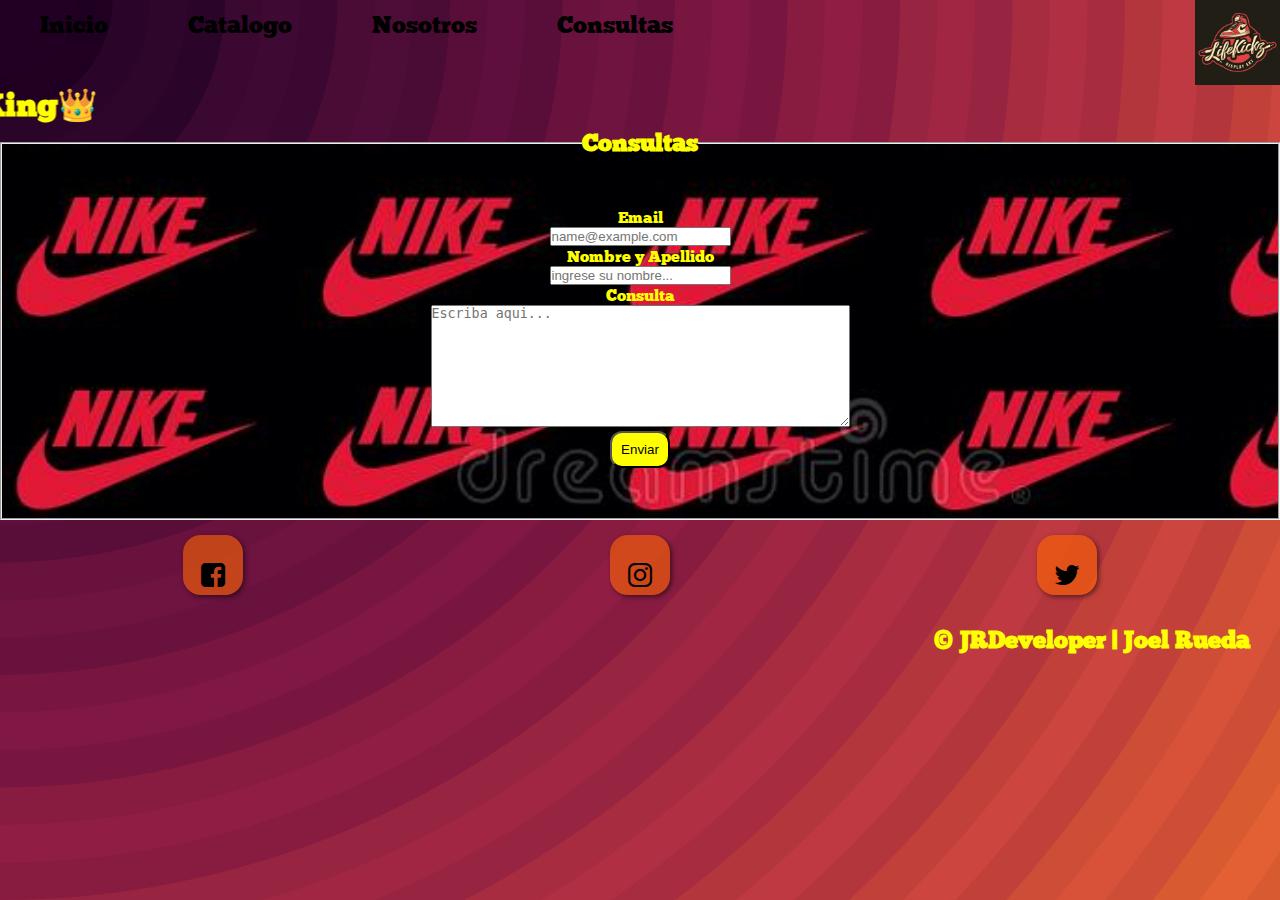
==== commit ddd7c854: "modificacion en el archivo consultas" ====
--- a/consultas.html
+++ b/consultas.html
@@ -27,15 +27,22 @@
     <marquee behavior="" direction="right"><h1>👑Welcome to Sneaker King👑</h1></marquee>
     <fieldset>
         <legend><h2>Consultas</h2></legend>
-        <label for="nombre">Nombre</label><br>
-        <input type="text" value="" size="50"/><br>
-        <label for="apellido">Apellido</label><br>
-        <input type="text" value="" size="50"><br>
-        <label for="email">E-mail</label><br>
-        <input type="text" value="" size="50"><br>
-        <label for="consulta">Consulta:</label><br>
-        <textarea name="consulta" id="consulta" cols="50" rows="10"></textarea><br>
-        <input type="submit" value="Enviar" class="boton-enviar">
+        <form>
+            <div class="form-group">
+                <label for="exampleFormControlInput1">Email</label><br>
+                <input type="email"placeholder="name@example.com">
+            </div>
+            <div class="form-group">
+                <label for="exampleFormControlInput1">Nombre y Apellido</label><br>
+                <input type="text"placeholder="ingrese su nombre...">
+            </div>
+            <div class="form-group">
+                <label for="exampleFormControlTextarea1">Consulta</label>
+                <br>
+                <textarea cols="50" rows="8" placeholder="Escriba aqui..."></textarea>
+            </div>
+            <input type="submit" value="Enviar" class="boton-enviar">
+        </form>
     </fieldset>
     
     <footer> 
--- a/css/style.css
+++ b/css/style.css
@@ -42,7 +42,7 @@
     font-family: "Chunk";
     font-size: x-large;
     text-align: center;
-    color: black;
+    color: black !important;
     padding: 10px;
 }
 .menu{
@@ -70,7 +70,7 @@
     padding: 10px ;
 }
 ul li a:hover{
-    color: rgb(190, 205, 50);
+    color: rgb(190, 205, 50) !important;
 }
 header{
     justify-content: space-between;
@@ -292,7 +292,7 @@
     padding: 50px;
     text-align: center;
 }
-label{
+h2{
     font-family: 'Chunk';
     color:yellow;
 }
@@ -305,4 +305,8 @@
     font-family: 'Chunk';
     color: yellow;
     font: xx-large;
+}
+label{
+    color: yellow;
+    font-family: 'Chunk';
 }